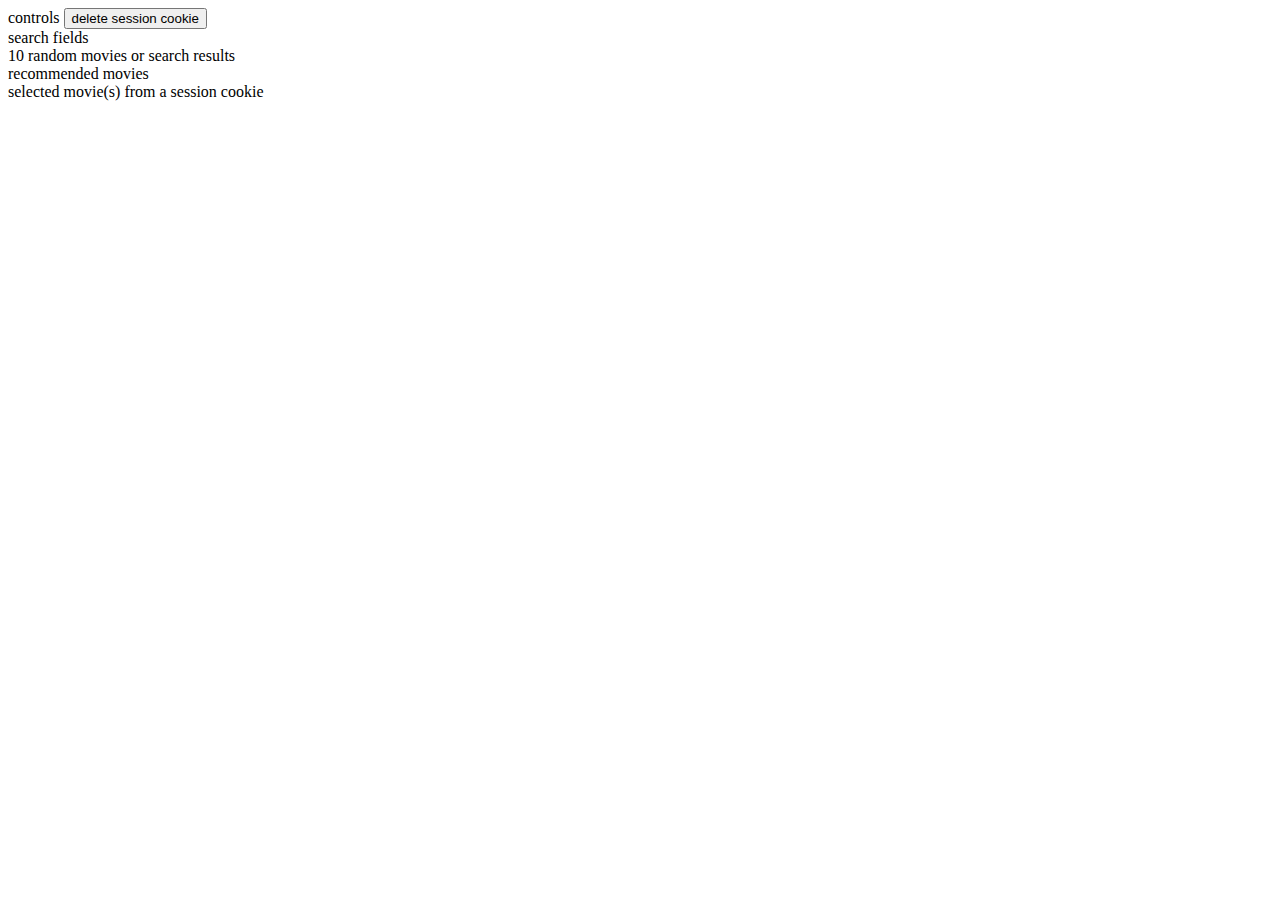
==== templates/layout.html @ 879a43b6 "don't track database files or csv files" ====
<!DOCTYPE html>
<html lang="en">
 
<head>
    <title>Python Flask Recommendation Engine</title>
</head>
 
<body>
<div ...>controls
<button> delete session cookie </button>
<form>
</div>
search fields
</form>
<div ...>
10 random movies or search results
</div>
<div ...>
recommended movies
</div>
<div ...>
selected movie(s) from a session cookie
</div>
</body>
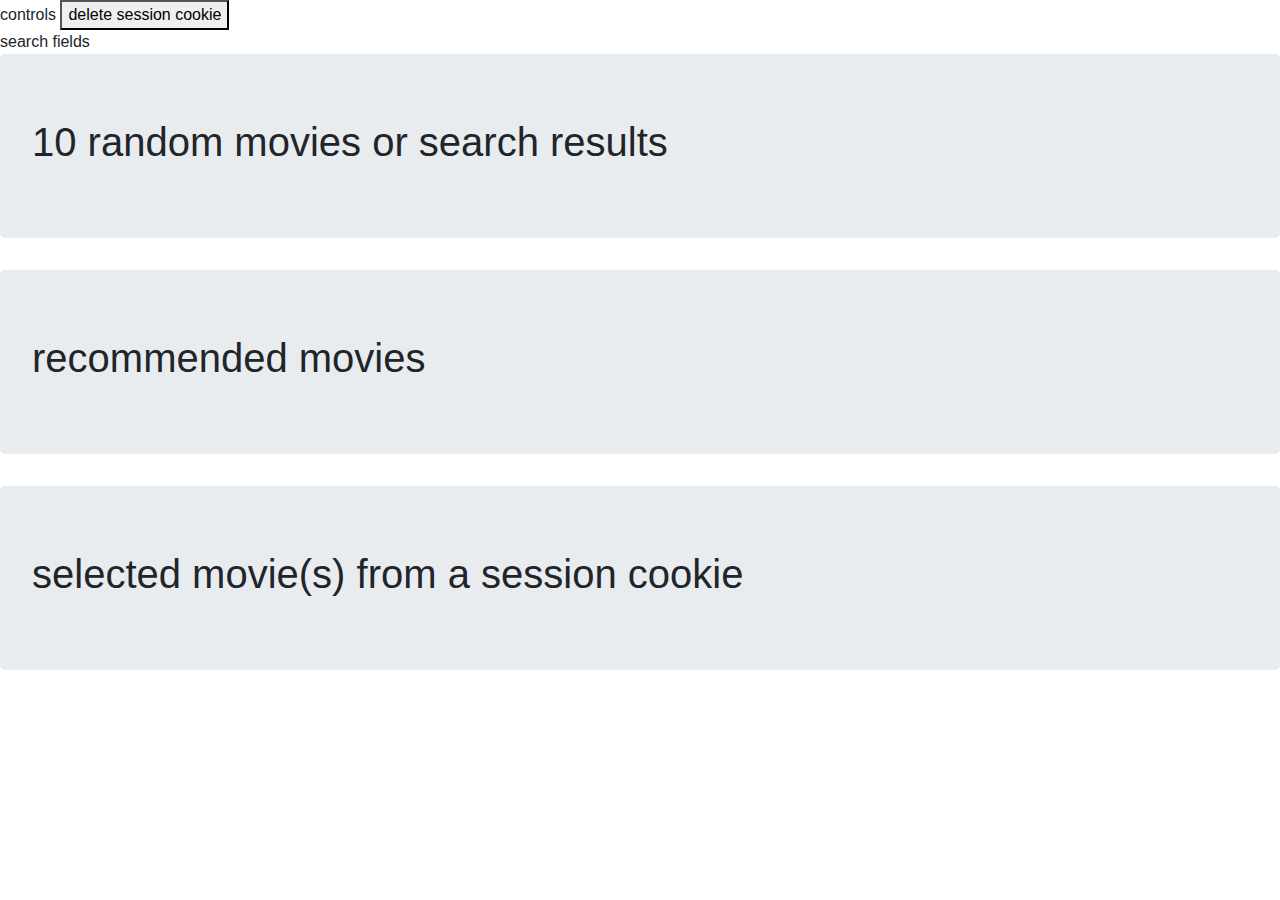
==== commit fa5fa157: "Dabbline with the layouts." ====
--- a/templates/layout.html
+++ b/templates/layout.html
@@ -3,22 +3,25 @@
  
 <head>
     <title>Python Flask Recommendation Engine</title>
+    <link href="https://stackpath.bootstrapcdn.com/bootstrap/4.4.1/css/bootstrap.min.css" rel="stylesheet" integrity="sha384-Vkoo8x4CGsO3+Hhxv8T/Q5PaXtkKtu6ug5TOeNV6gBiFeWPGFN9MuhOf23Q9Ifjh" crossorigin="anonymous">
 </head>
  
 <body>
-<div ...>controls
+  <div class=<"container">
+<div >controls
 <button> delete session cookie </button>
 <form>
 </div>
 search fields
 </form>
-<div ...>
-10 random movies or search results
+<div  class="jumbotron">
+<h1>10 random movies or search results</h1>
 </div>
-<div ...>
-recommended movies
+<div  class="jumbotron">
+<h1>recommended movies</h1>
 </div>
-<div ...>
-selected movie(s) from a session cookie
+<div  class="jumbotron">
+<h1>selected movie(s) from a session cookie</h1>
 </div>
+  </div>
 </body>
